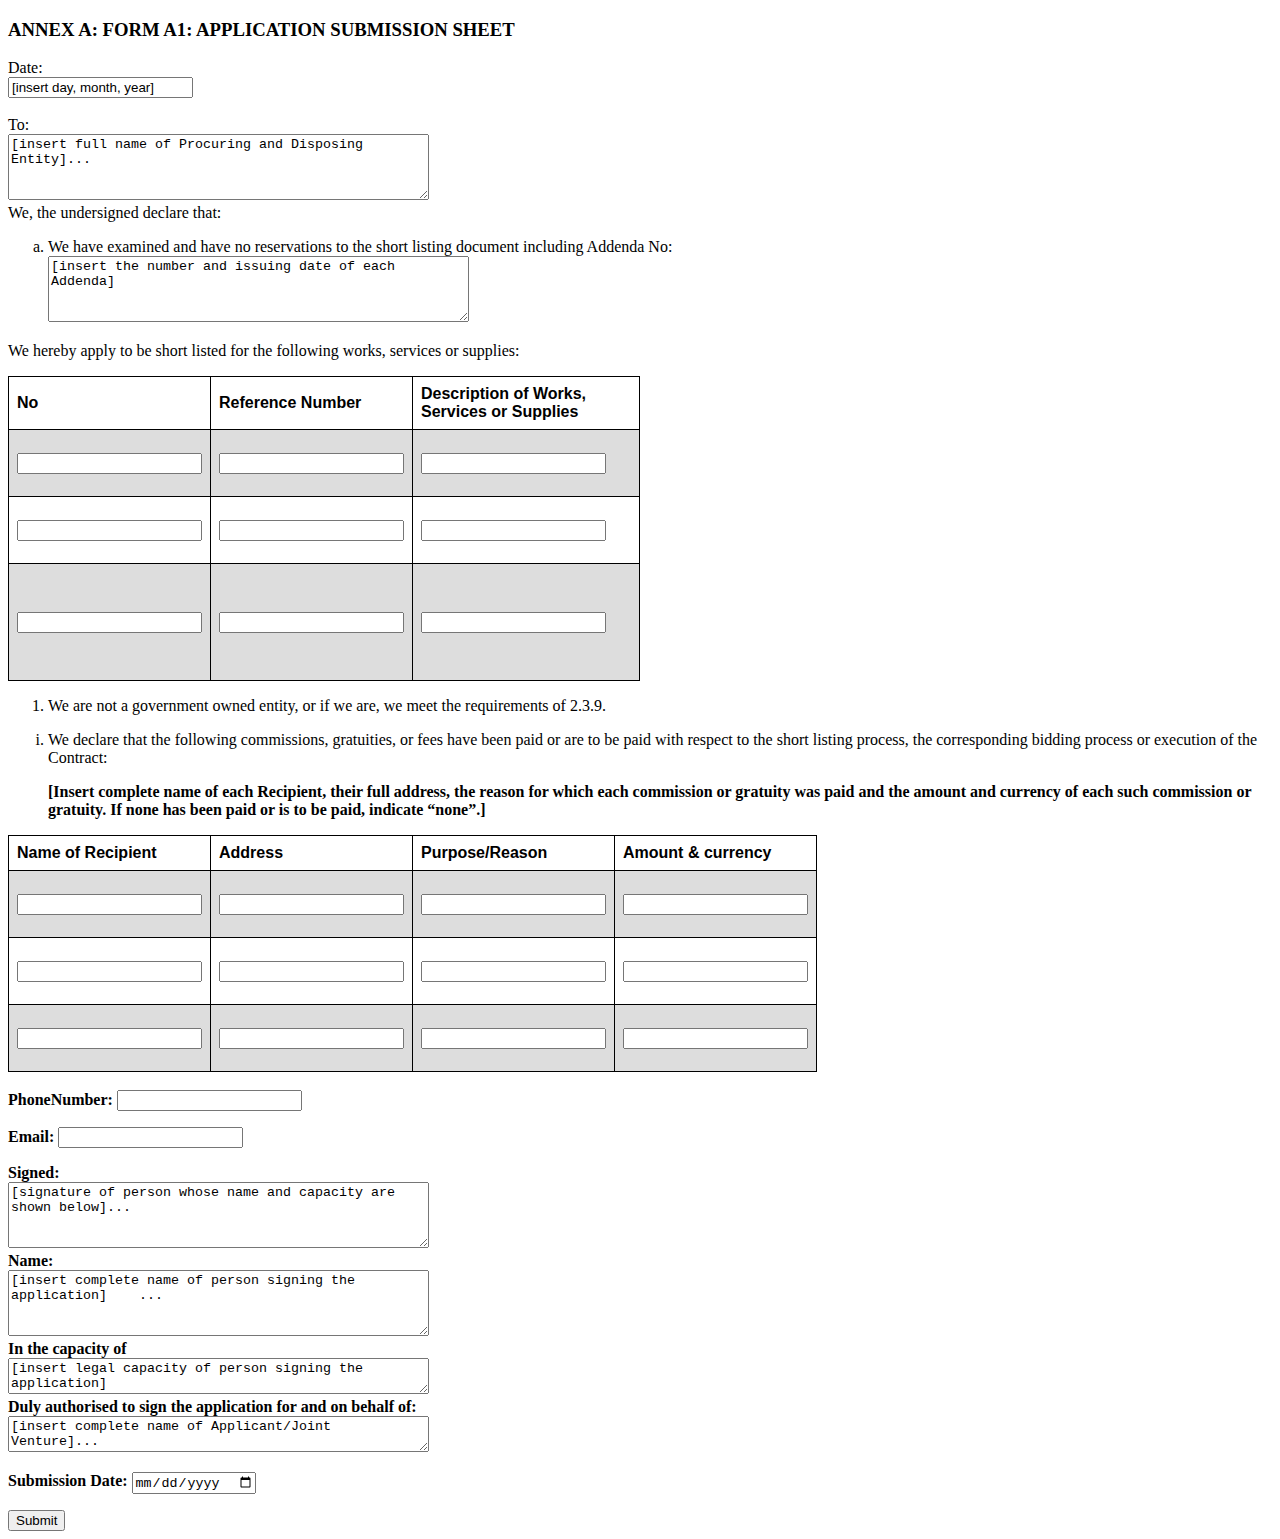
==== bids.html @ 1cafe301 "Merge branch 'master' of https://github.com/Denis-kisina/e-bidding-system" ====
<!DOCTYPE html>
<html>
<head>
	<title></title>
	<style>
table {
  font-family: arial, sans-serif;
  border-collapse: collapse;
  width: 50%;
}

td, th {
  border: 1px solid #dddddd;
  text-align: left;
  padding: 8px;
}
tr:nth-child(even) {
  background-color: #dddddd;
}
</style>
</head>
<body>
            <h3> ANNEX A: 	FORM A1: APPLICATION SUBMISSION SHEET</h3>
 <div id = form action="">
  Date:<br>
  <input name="textarea" value="[insert day, month, year]"required>
</form>
</div><br>

To:<br><textarea rows="4" cols="50" name="comment" form="usrform"required>
[insert full name of Procuring and Disposing Entity]...</textarea>
</address>
<br> We, the undersigned declare that: 
<p><ol type="a">
	<li>We have examined and have no reservations to the short listing document including Addenda No:<form action="">
  <textarea rows="4" cols="50"name="text" value="">[insert the number and issuing date of each Addenda]</textarea>
</form>
		</ol></p>
<p> We hereby apply to be short listed for the following works, services or supplies:</p>           
  <style>
table, th, td {
  border: 1px solid black;
}
</style>
<table>
  <tr>
   <th>No</th>
        <th>Reference Number</th>
        <th>Description of Works, Services or Supplies</th>
      </tr>
      <tr>
      <td height="10"><input type="" name=""></td>
    <td height="50"><input type="" name=""></td>
    <td height="50"><input type="" name=""></td>
  </tr>
  <tr>
      <td height="10"><input type="" name=""></td>
    <td height="50"><input type="" name=""></td>
    <td height="50"><input type="" name=""></td>
  </tr>
  <tr>
      <td height="100"><input type="" name=""></td>
    <td height="50"><input type="" name=""></td>
    <td height="50"><input type="" name=""></td>
  </tr>
</table>
<p>
	<ol type="b">
	<li>We are not a government owned entity, or if we are, we meet the requirements of 2.3.9.<br>
		</ol>
	<ol type="i">
  <li>We declare that the following commissions, gratuities, or fees have been paid or are to be paid with respect to the short listing process, the corresponding bidding process or execution of the Contract: <p><b>[Insert complete name of each Recipient, their full address, the reason for which each commission or gratuity was paid and the amount and currency of each such commission or gratuity. <b>If none has been paid or is to be paid, indicate “none”.]</b></p></li>
</ol>
</p> 
  <table>
  <tr>
        <th>Name of Recipient</th>
        <th>Address</th>
        <th>Purpose/Reason</th>
        <th>Amount & currency</th>
      </tr>
      <tr>
      <td height="50"><input type="" name=""></td>
    <td height="50"><input type="" name=""></td>
    <td height="50"><input type="" name=""></td>
    <td height="50"><input type="" name=""></td>
  </tr>
  <tr>
      <td height="10"><input type="" name=""></td>
    <td height="50"><input type="" name=""></td>
    <td height="50"><input type="" name=""></td>
    <td height="50"><input type="" name=""></td>
  </tr>
  <tr>
      <td height="50"><input type="" name=""></td>
    <td height="50"><input type="" name=""></td>
    <td height="50"><input type="" name=""></td>
    <td height="50"><input type="" name=""></td>
  </tr>
</table>
  </div>
  <br>
  <div class="form-group row"> 
  	 <form>  
        PhoneNumber: <input type="text" name=""required> </p>  
    </form> 
  </div>
  <div class="form-group row"> 
  	 <form>  
        Email: <input type="text" name=""required> </p>  
  
</form>
Signed:<br><textarea rows="4" cols="50" name="comment" form="usrform">
[signature of person whose name and capacity are shown below]...</textarea><br>
Name:<br><textarea rows="4" cols="50" name="comment" form="usrform">
[insert complete name of person signing the application]	...</textarea><br>
In the capacity of <br><textarea rows="2" cols="50" name="comment" form="usrform">[insert legal capacity of person signing the application]</textarea><br>Duly authorised to sign the application for and on behalf of: <br><textarea rows="2" cols="50" name="comment" form="usrform">[insert complete name of Applicant/Joint Venture]...</textarea>
 
  <p>
    <form>  
        Submission Date: <input type="date" name="Startdate"> </p>  
    </form> 
    <div class="form-group row">
    <div class="offset-4 col-8">
      <button name="submit" type="submit" class="btn btn-primary">Submit</button>
    </div>
  </div> 
</div>
</body>
</html>
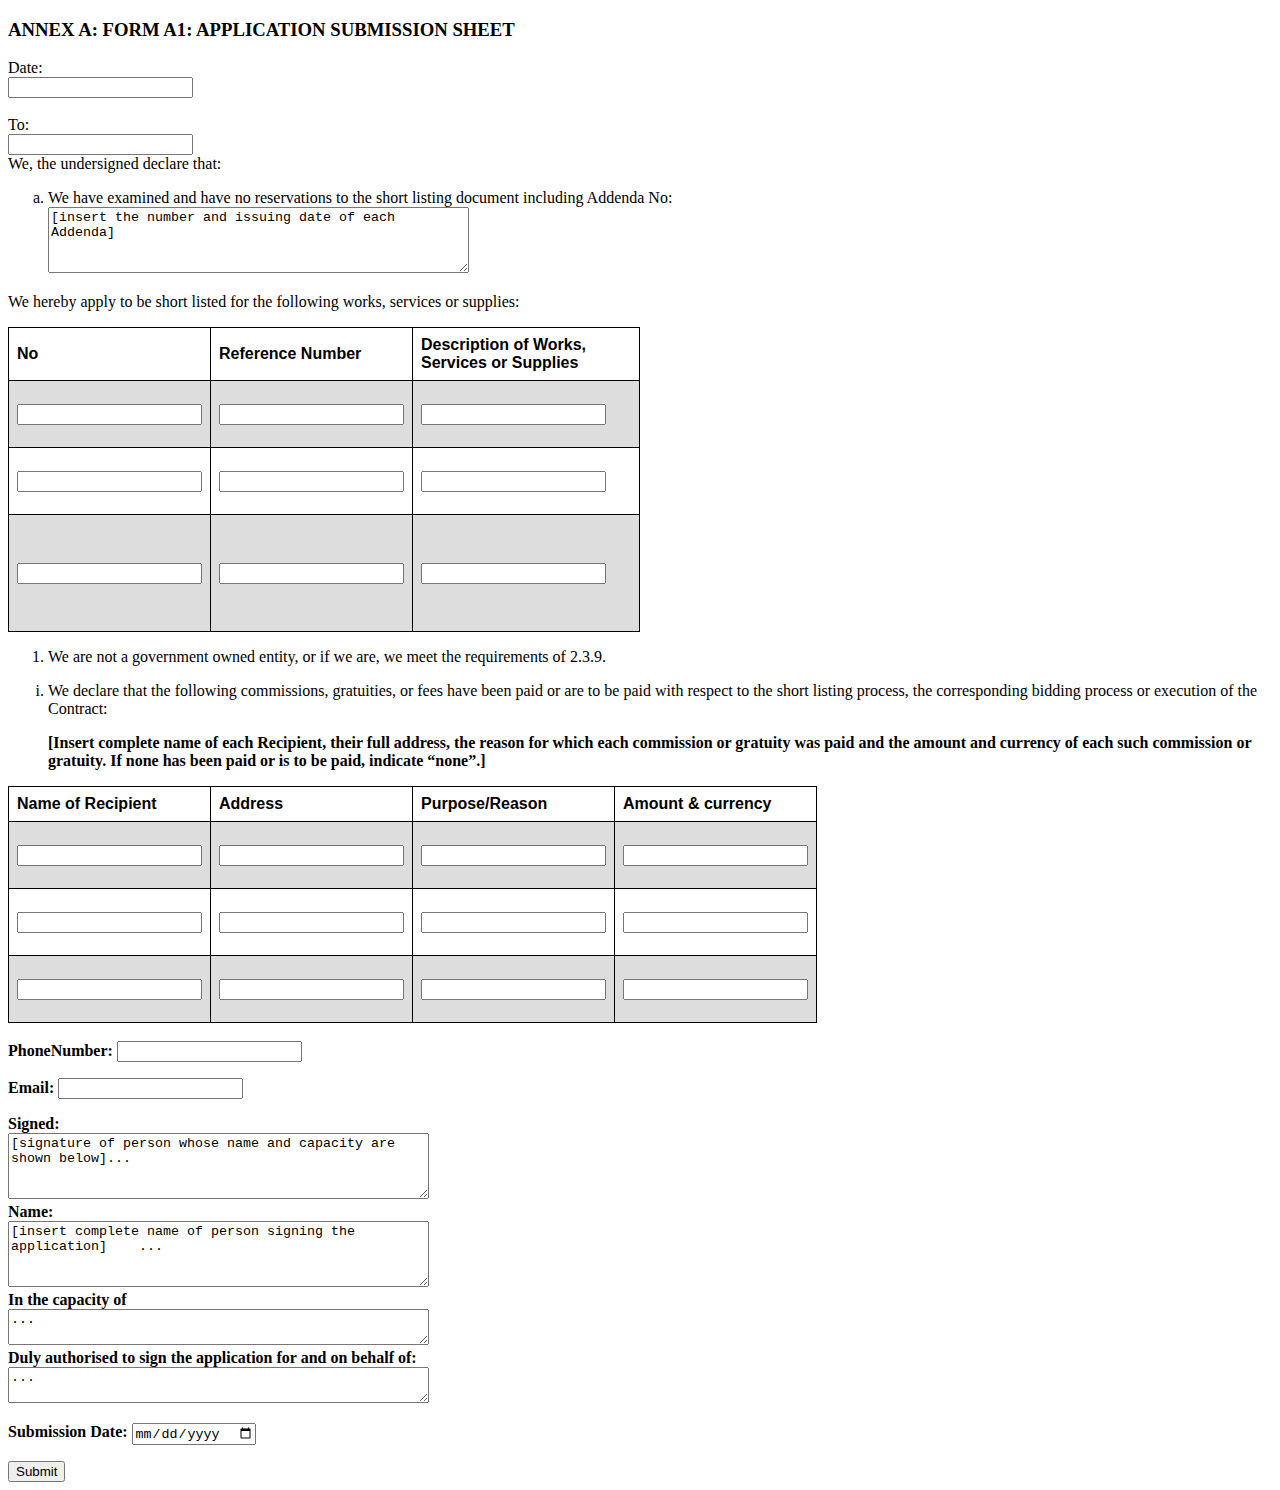
==== commit c2eb5bbb: "Updated bid form" ====
--- a/bids.html
+++ b/bids.html
@@ -1,6 +1,9 @@
 <!DOCTYPE html>
 <html>
+<meta charset="utf-8">
 <head>
+<script type="text/javascript" src="jquery-3.4.1.js"></script>
+<script type="text/javascript" src="bids.js"></script>
 	<title></title>
 	<style>
 table {
@@ -23,17 +26,17 @@
             <h3> ANNEX A: 	FORM A1: APPLICATION SUBMISSION SHEET</h3>
  <div id = form action="">
   Date:<br>
-  <input name="textarea" value="[insert day, month, year]"required>
+  <input type="textarea" id="date" date=""required>
 </form>
 </div><br>
 
-To:<br><textarea rows="4" cols="50" name="comment" form="usrform"required>
-[insert full name of Procuring and Disposing Entity]...</textarea>
+To:<br><input type="textarea" id="to" to =""> </textarea>
 </address>
 <br> We, the undersigned declare that: 
 <p><ol type="a">
-	<li>We have examined and have no reservations to the short listing document including Addenda No:<form action="">
-  <textarea rows="4" cols="50"name="text" value="">[insert the number and issuing date of each Addenda]</textarea>
+	<li>We have examined and have no reservations to the short listing document including Addenda No:
+		<form action="">
+  <textarea rows="4" cols="50"name="text" id="Addenda">[insert the number and issuing date of each Addenda]</textarea>
 </form>
 		</ol></p>
 <p> We hereby apply to be short listed for the following works, services or supplies:</p>           
@@ -49,9 +52,9 @@
         <th>Description of Works, Services or Supplies</th>
       </tr>
       <tr>
-      <td height="10"><input type="" name=""></td>
-    <td height="50"><input type="" name=""></td>
-    <td height="50"><input type="" name=""></td>
+      <td height="10"><input type="text" id="bid_no"></td>
+    <td height="50"><input type="text" id="referencenumber"></td>
+    <td height="50"><input type="text"id="descriptionOfWorks"></td>
   </tr>
   <tr>
       <td height="10"><input type="" name=""></td>
@@ -79,14 +82,14 @@
         <th>Purpose/Reason</th>
         <th>Amount & currency</th>
       </tr>
-      <tr>
-      <td height="50"><input type="" name=""></td>
-    <td height="50"><input type="" name=""></td>
-    <td height="50"><input type="" name=""></td>
-    <td height="50"><input type="" name=""></td>
+  <tr>
+      <td height="10"><input type="Name of Recipient" name=""></td>
+    <td height="50"><input type="Address" name=""></td>
+    <td height="50"><input type="Purpose" name=""></td>
+    <td height="50"><input type="cost" name=""></td>
   </tr>
   <tr>
-      <td height="10"><input type="" name=""></td>
+      <td height="50"><input type="" name=""></td>
     <td height="50"><input type="" name=""></td>
     <td height="50"><input type="" name=""></td>
     <td height="50"><input type="" name=""></td>
@@ -102,27 +105,27 @@
   <br>
   <div class="form-group row"> 
   	 <form>  
-        PhoneNumber: <input type="text" name=""required> </p>  
+        PhoneNumber: <input type="text" id="phoneNumber"required> </p>  
     </form> 
   </div>
   <div class="form-group row"> 
   	 <form>  
-        Email: <input type="text" name=""required> </p>  
+        Email: <input type="text" id="email"required> </p>  
   
 </form>
 Signed:<br><textarea rows="4" cols="50" name="comment" form="usrform">
 [signature of person whose name and capacity are shown below]...</textarea><br>
 Name:<br><textarea rows="4" cols="50" name="comment" form="usrform">
 [insert complete name of person signing the application]	...</textarea><br>
-In the capacity of <br><textarea rows="2" cols="50" name="comment" form="usrform">[insert legal capacity of person signing the application]</textarea><br>Duly authorised to sign the application for and on behalf of: <br><textarea rows="2" cols="50" name="comment" form="usrform">[insert complete name of Applicant/Joint Venture]...</textarea>
+In the capacity of <br><textarea rows="2" cols="50" name="comment" form="usrform">...</textarea><br>Duly authorised to sign the application for and on behalf of: <br><textarea rows="2" cols="50" name="comment" form="usrform">...</textarea>
  
   <p>
     <form>  
-        Submission Date: <input type="date" name="Startdate"> </p>  
+        Submission Date: <input type="date" name="Startdate"></p>  
     </form> 
     <div class="form-group row">
     <div class="offset-4 col-8">
-      <button name="submit" type="submit" class="btn btn-primary">Submit</button>
+      <button name="submit" id="submit" class="btn btn-primary">Submit</button>
     </div>
   </div> 
 </div>
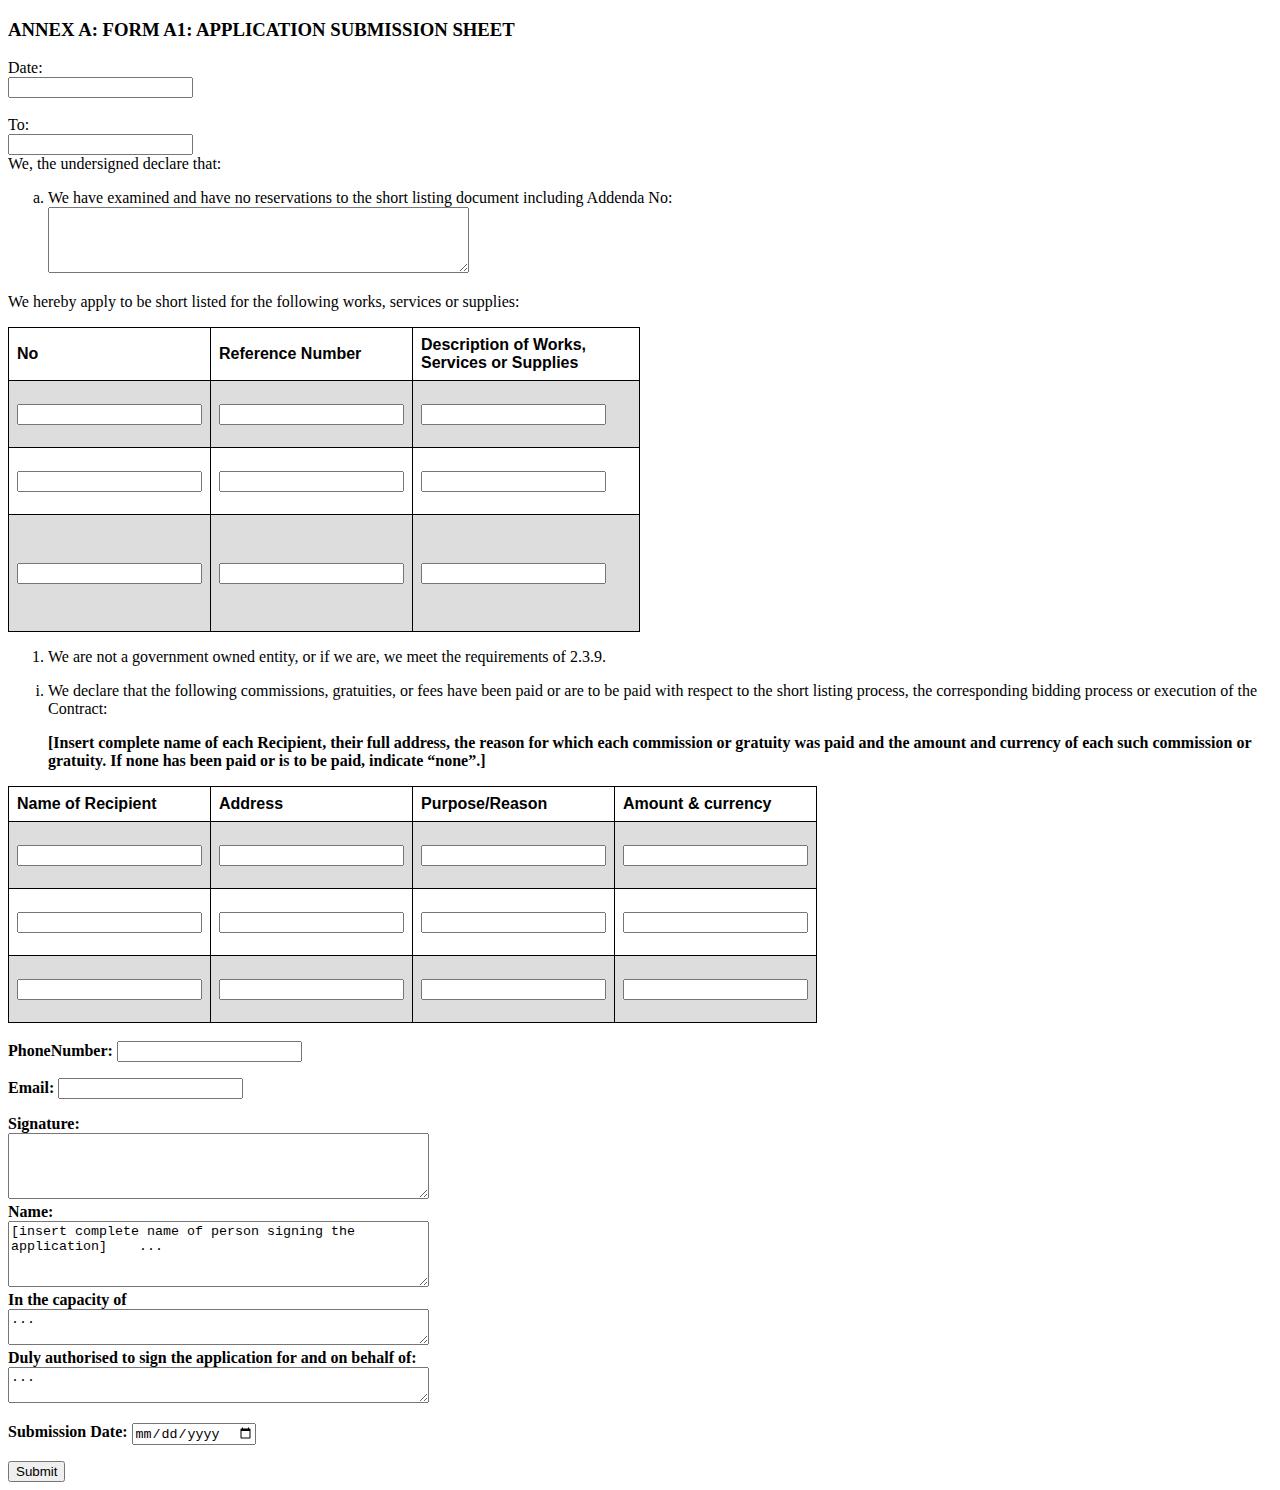
==== commit 0623c143: "Updated" ====
--- a/bids.html
+++ b/bids.html
@@ -36,7 +36,7 @@
 <p><ol type="a">
 	<li>We have examined and have no reservations to the short listing document including Addenda No:
 		<form action="">
-  <textarea rows="4" cols="50"name="text" id="Addenda">[insert the number and issuing date of each Addenda]</textarea>
+  <textarea rows="4" cols="50"name="text" id="Addenda"></textarea>
 </form>
 		</ol></p>
 <p> We hereby apply to be short listed for the following works, services or supplies:</p>           
@@ -113,8 +113,7 @@
         Email: <input type="text" id="email"required> </p>  
   
 </form>
-Signed:<br><textarea rows="4" cols="50" name="comment" form="usrform">
-[signature of person whose name and capacity are shown below]...</textarea><br>
+Signature:<br><textarea rows="4" cols="50" name="comment" form="usrform"></textarea><br>
 Name:<br><textarea rows="4" cols="50" name="comment" form="usrform">
 [insert complete name of person signing the application]	...</textarea><br>
 In the capacity of <br><textarea rows="2" cols="50" name="comment" form="usrform">...</textarea><br>Duly authorised to sign the application for and on behalf of: <br><textarea rows="2" cols="50" name="comment" form="usrform">...</textarea>
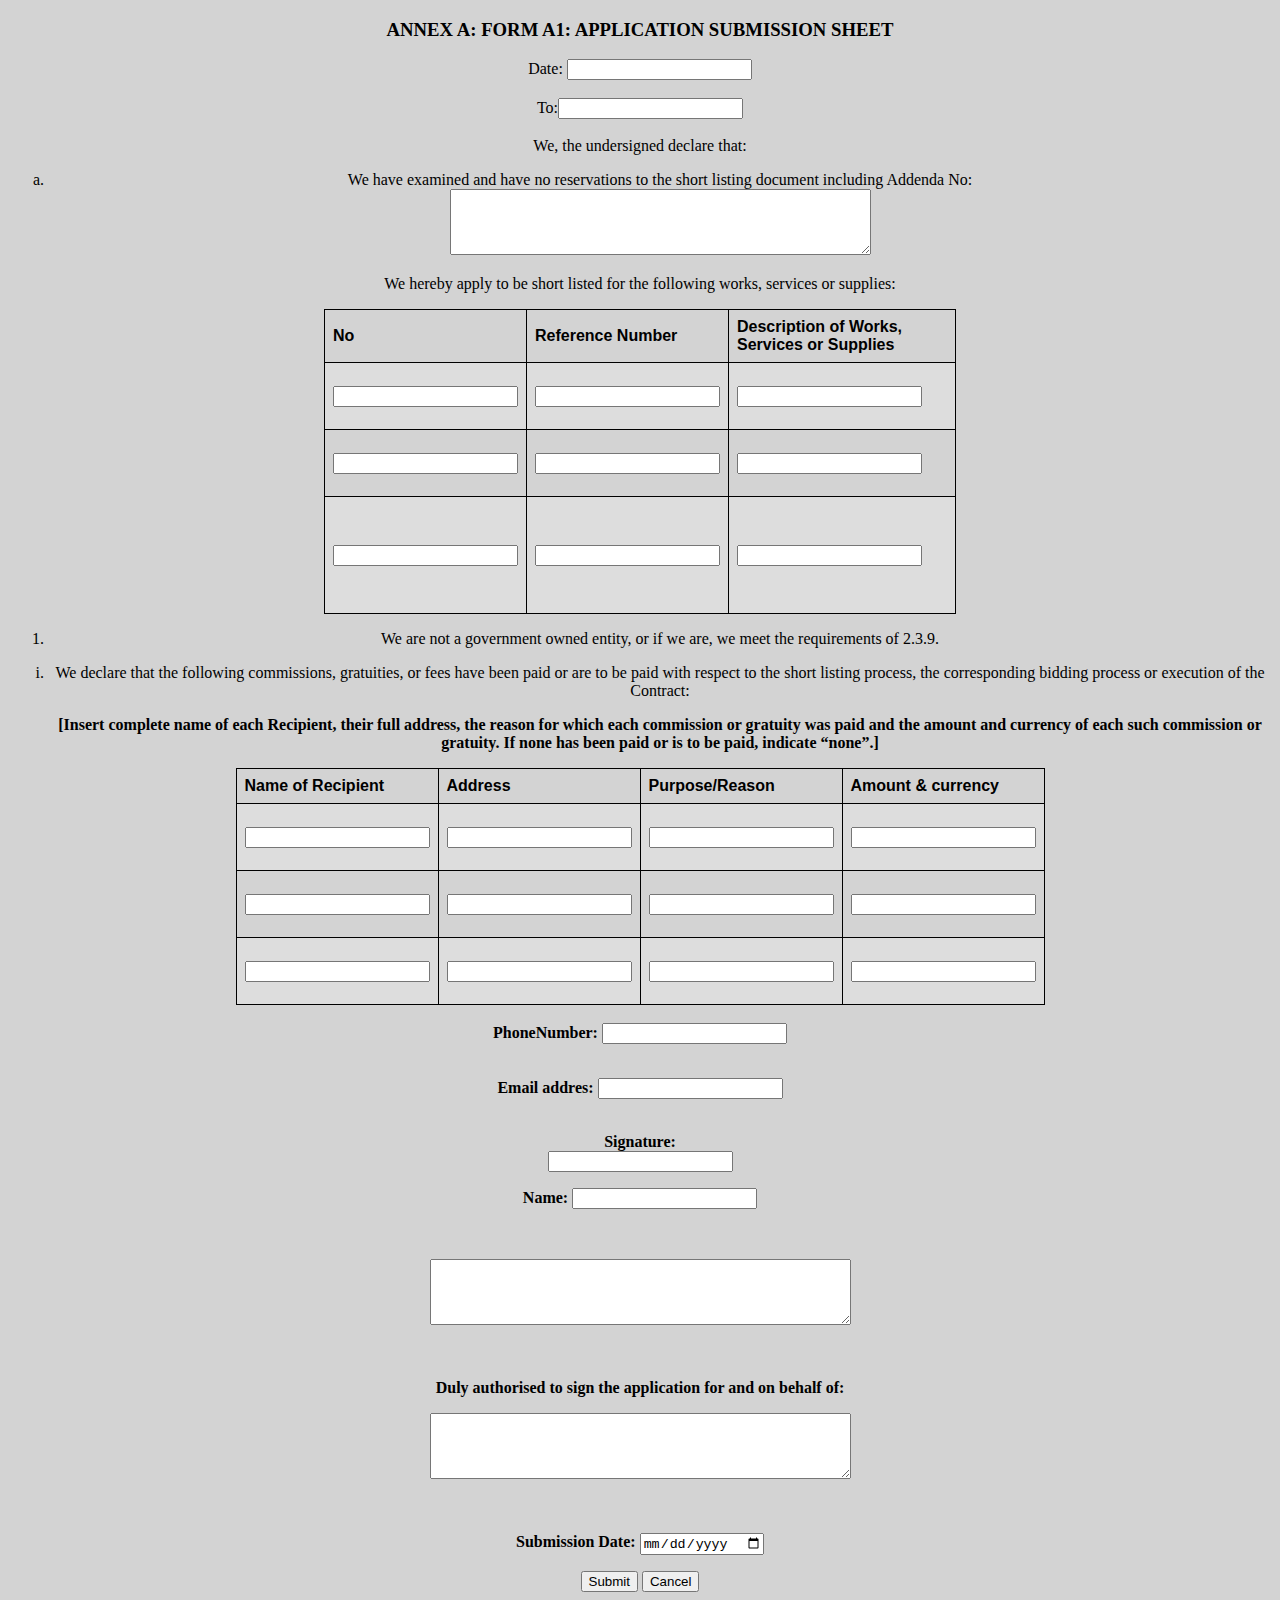
==== commit 06b2026b: "merged'" ====
--- a/bids.html
+++ b/bids.html
@@ -20,17 +20,19 @@
 tr:nth-child(even) {
   background-color: #dddddd;
 }
+body {
+  text-align: center;
+  background-color: lightgray;
+}
 </style>
 </head>
 <body>
             <h3> ANNEX A: 	FORM A1: APPLICATION SUBMISSION SHEET</h3>
  <div id = form action="">
-  Date:<br>
-  <input type="textarea" id="date" date=""required>
+  Date: <input type="textarea" id="date" date=""required>
 </form>
 </div><br>
-
-To:<br><input type="textarea" id="to" to =""> </textarea>
+To:<input type="textarea" id="to" to =""> </textarea><br>
 </address>
 <br> We, the undersigned declare that: 
 <p><ol type="a">
@@ -45,7 +47,7 @@
   border: 1px solid black;
 }
 </style>
-<table>
+<table align="center">
   <tr>
    <th>No</th>
         <th>Reference Number</th>
@@ -75,18 +77,18 @@
   <li>We declare that the following commissions, gratuities, or fees have been paid or are to be paid with respect to the short listing process, the corresponding bidding process or execution of the Contract: <p><b>[Insert complete name of each Recipient, their full address, the reason for which each commission or gratuity was paid and the amount and currency of each such commission or gratuity. <b>If none has been paid or is to be paid, indicate “none”.]</b></p></li>
 </ol>
 </p> 
-  <table>
+  <table align="center">
   <tr>
         <th>Name of Recipient</th>
         <th>Address</th>
         <th>Purpose/Reason</th>
         <th>Amount & currency</th>
       </tr>
-  <tr>
-      <td height="10"><input type="Name of Recipient" name=""></td>
-    <td height="50"><input type="Address" name=""></td>
-    <td height="50"><input type="Purpose" name=""></td>
-    <td height="50"><input type="cost" name=""></td>
+  <tr>   
+    <td height="10"><input type="text" id="recipient"></td>
+    <td height="50"><input type="text" id="address"></td>
+    <td height="50"><input type="text"id="Purpose"></td>
+    <td height="50"><input type="text"id="cost"></td>
   </tr>
   <tr>
       <td height="50"><input type="" name=""></td>
@@ -105,27 +107,37 @@
   <br>
   <div class="form-group row"> 
   	 <form>  
-        PhoneNumber: <input type="text" id="phoneNumber"required> </p>  
+        PhoneNumber: <input type="text" id="phoneNumber"required> </p><br>  
     </form> 
   </div>
   <div class="form-group row"> 
   	 <form>  
-        Email: <input type="text" id="email"required> </p>  
+        Email addres: <input type="text" id="email"required> </p><br>  
   
 </form>
-Signature:<br><textarea rows="4" cols="50" name="comment" form="usrform"></textarea><br>
-Name:<br><textarea rows="4" cols="50" name="comment" form="usrform">
-[insert complete name of person signing the application]	...</textarea><br>
-In the capacity of <br><textarea rows="2" cols="50" name="comment" form="usrform">...</textarea><br>Duly authorised to sign the application for and on behalf of: <br><textarea rows="2" cols="50" name="comment" form="usrform">...</textarea>
+Signature:<br><input type="text" id="signature"required></textarea><p>
+ <form>  
+        Name: <input type="text" id="phoneNumber"required> </p><br>  
+    </form>
+</textarea><p>
+<form action="">
+  <textarea rows="4" cols="50"name="text" id="capacity"></textarea>
+</form> </p>
+<br></textarea><p>Duly authorised to sign the application for and on behalf of: <p>
+  <form action="">
+  <textarea rows="4" cols="50"name="text" id="authority"></textarea>
+</form></p><br></textarea>
  
   <p>
     <form>  
-        Submission Date: <input type="date" name="Startdate"></p>  
+        Submission Date: <input type="date" name="date"></p>  
     </form> 
     <div class="form-group row">
     <div class="offset-4 col-8">
-      <button name="submit" id="submit" class="btn btn-primary">Submit</button>
+      <button name="submit" id="submit">Submit</button>
+      <button name="cancel" id="Cancel">Cancel</button>
     </div>
+</div>
   </div> 
 </div>
 </body>
